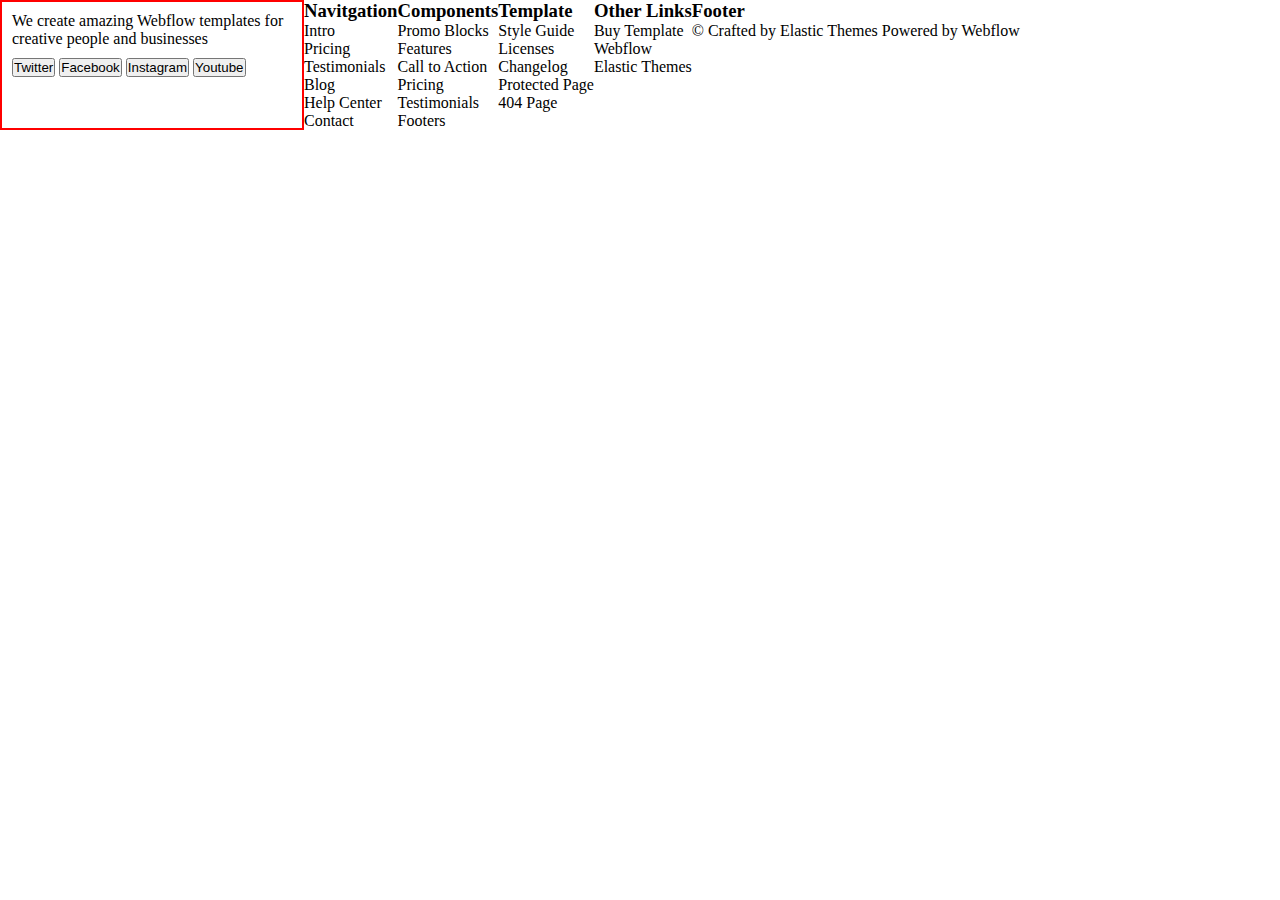
==== Interface 09/index.html @ bb46d6ba "Add Comments" ====
<!DOCTYPE html>
<html lang="en">
<head>
    <meta charset="UTF-8">
    <meta http-equiv="X-UA-Compatible" content="IE=edge">
    <meta name="viewport" content="width=device-width, initial-scale=1.0">
    <title>Interface 09</title>

    <link rel="stylesheet" href="style.css">

</head>
<body>
    <!--Main-->
    <div id="mainContainer">
        <!--Header-->
        <div id="container1">
            <!--Text-->
            <div id="text1">
                <p>We create amazing Webflow templates for creative people and businesses</p>
            </div>
           <!--Iconbox-->
            <div id="iconBox">
                <button>Twitter</button>
                <button>Facebook</button>
                <button>Instagram</button>
                <button>Youtube</button>
            </div>
        </div>
        <!--Navigation-->
        <div id="container2">
           <h3>Navitgation</h3>
           <p>Intro</p>
           <p>Pricing</p>
           <p>Testimonials</p>
           <p>Blog</p>
           <p>Help Center</p>
           <p>Contact</p>

        </div>
        <!--Components-->
        <div id="container3">
            <h3>Components</h3>
            <p>Promo Blocks</p>
            <p>Features</p>
            <p>Call to Action</p>
            <p>Pricing</p>
            <p>Testimonials</p>
            <p>Footers</p>

        </div>
        <!--Template-->
        <div id="container4">
            <h3>Template</h3>
            <p>Style Guide</p>
            <p>Licenses</p>
            <p>Changelog</p>
            <p>Protected Page</p>
            <p>404 Page</p>

        </div>
        <!--Other link-->
        <div id="container5">
            <h3>Other Links</h3>
            <p>Buy Template</p>
            <p>Webflow</p>
            <p>Elastic Themes</p>
        </div>
        <!--Footer-->
        <div id="footer">
            <h3>Footer</h3>
            <p>&#169; Crafted by Elastic Themes   Powered by Webflow</p>
        </div>
    </div>
</body>
</html>
---- Interface 09/style.css ----
*{
    margin: 0;
    padding: 0;
}

body{
    width: 1;
    height: 1;  
}

#mainContainer{
    display: flex;

}
/*Header*/
#container1{
    width: 300px;
    height: 1;
    border: 2px solid red
}

#text1{
    margin: 10px;
}

#iconBox{
    margin: 10px;
}
/*Navigation*/
#container2{
    /* border: 2px solid red */
    
}
/*Components*/
#container3{
    /* border: 2px solid red */
    
}
/*Template*/
#container4{
    /* border: 2px solid red */
    
}
/*LINKS*/
#container5{
    /* border: 2px solid red */
    
}

#footer{
    
    /* border: 2px solid red */
    
}
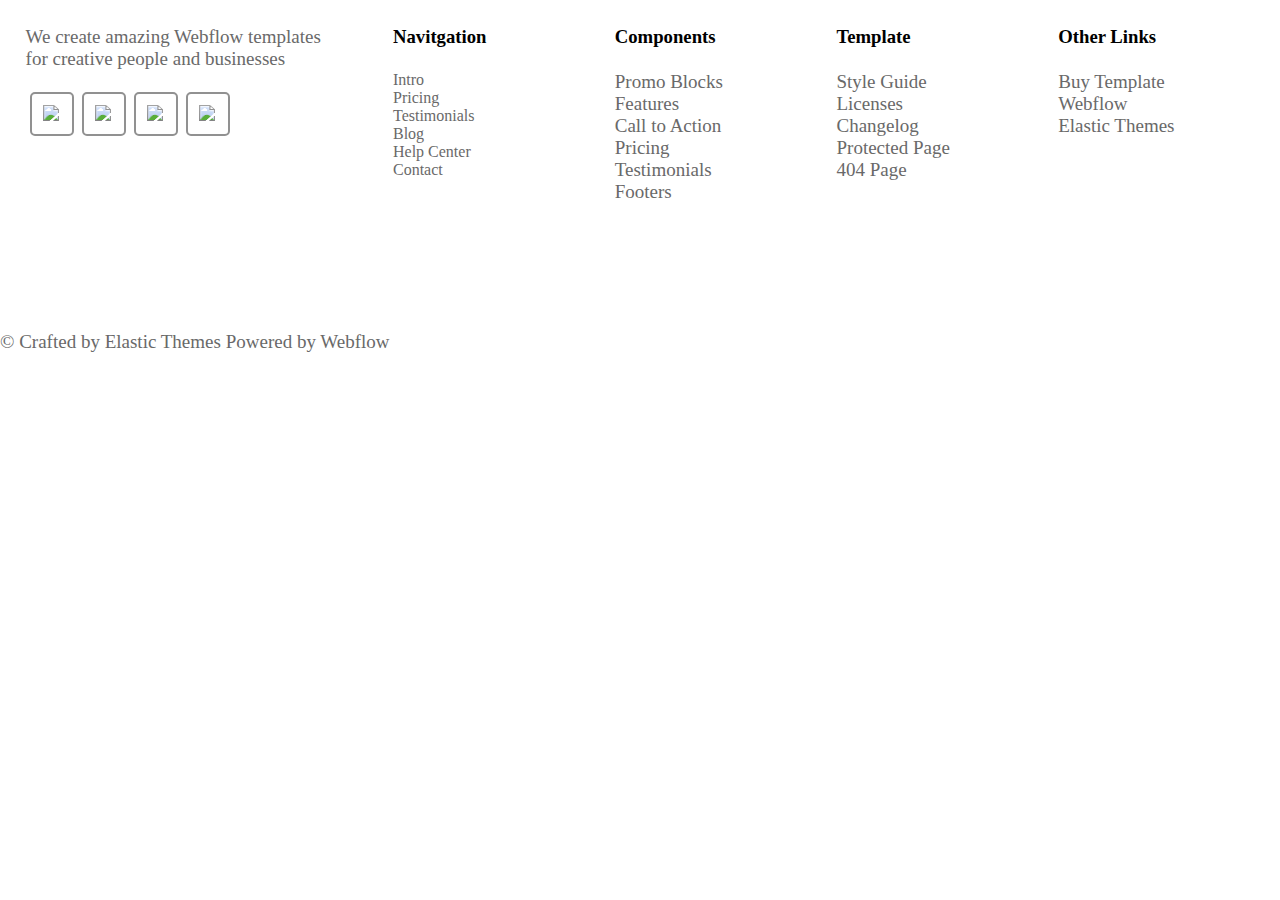
==== commit 351746fa: "Fix list container2" ====
--- a/Interface 09/index.html
+++ b/Interface 09/index.html
@@ -12,31 +12,53 @@
 <body>
     <!--Main-->
     <div id="mainContainer">
+
         <!--Header-->
         <div id="container1">
+
             <!--Text-->
             <div id="text1">
-                <p>We create amazing Webflow templates for creative people and businesses</p>
+                <p>We create amazing Webflow templates<br> for creative people and businesses</p>
             </div>
+
            <!--Iconbox-->
             <div id="iconBox">
-                <button>Twitter</button>
-                <button>Facebook</button>
-                <button>Instagram</button>
-                <button>Youtube</button>
+
+                <div class="iconHolder">
+                    <img src="../image/twitter.png" 
+                alt="Twitter" width="18px"height="18px">
+                </div>
+
+                <div class="iconHolder">
+                    <img src="../image/facebook.png" alt="Facebook"width="18px"height="18px">
+                </div>
+
+
+                <div class="iconHolder">
+                    <img src="../image/instagram.png" 
+                alt="Instagram" width="18px"height="18px">
+                </div>
+
+                <div class="iconHolder">  
+                <img src="../image/youtube.png" alt="Youtube"width="18px"height="18px">
+                </div>
+                
             </div>
         </div>
+
         <!--Navigation-->
         <div id="container2">
            <h3>Navitgation</h3>
-           <p>Intro</p>
-           <p>Pricing</p>
-           <p>Testimonials</p>
-           <p>Blog</p>
-           <p>Help Center</p>
-           <p>Contact</p>
+            <ul>
+                <li><a href="#">Intro</a></li>
+                <li><a href="#">Pricing</a></li>
+                <li><a href="#">Testimonials</a></li>
+                <li><a href="#">Blog</a></li>
+                <li><a href="#">Help Center</a></li>
+                <li><a href="#">Contact</a></li>
+            </ul>
+        </div>
 
-        </div>
         <!--Components-->
         <div id="container3">
             <h3>Components</h3>
@@ -48,6 +70,7 @@
             <p>Footers</p>
 
         </div>
+
         <!--Template-->
         <div id="container4">
             <h3>Template</h3>
@@ -58,6 +81,7 @@
             <p>404 Page</p>
 
         </div>
+
         <!--Other link-->
         <div id="container5">
             <h3>Other Links</h3>
@@ -65,11 +89,12 @@
             <p>Webflow</p>
             <p>Elastic Themes</p>
         </div>
+    </div>
+
         <!--Footer-->
         <div id="footer">
-            <h3>Footer</h3>
             <p>&#169; Crafted by Elastic Themes   Powered by Webflow</p>
         </div>
-    </div>
+   
 </body>
 </html>--- a/Interface 09/style.css
+++ b/Interface 09/style.css
@@ -8,47 +8,80 @@
     height: 1;  
 }
 
+h3{
+    margin-bottom: 15%;
+}
+
+p{ 
+    color: rgb(105, 105, 105);
+    font-size: 19px;
+}
+/*text color and decoration a*/
+a{
+    color: rgb(105, 105, 105);
+    text-decoration: none;
+}
+/* ul bullits remove*/
+ul{
+    list-style-type: none;
+}
+
 #mainContainer{
     display: flex;
-
+    margin-top: 2%;
+    margin-bottom: 10%;
 }
 /*Header*/
 #container1{
-    width: 300px;
-    height: 1;
-    border: 2px solid red
+    width: 25%;
+    /* border: 2px solid red; */
+    margin-right: 5%;
+    margin-left: 2%;
 }
 
 #text1{
-    margin: 10px;
+    margin-bottom:  6%;
 }
 
 #iconBox{
-    margin: 10px;
+    display: flex;
+}
+.iconHolder{
+    display: flex;
+    margin: 4px;
+    width: 40px;
+    height: 40px;
+    border: 2px solid rgb(145, 145, 145);
+    border-radius: 5px;
+    justify-content: center;
+    align-items: center;
 }
 /*Navigation*/
 #container2{
-    /* border: 2px solid red */
-    
+    width: 13%;
+    margin-right: 5%;
+    /* border: 2px solid red */  
 }
 /*Components*/
 #container3{
-    /* border: 2px solid red */
-    
+    width: 13%;
+    margin-right: 5%;
+    /* border: 2px solid red */  
 }
 /*Template*/
 #container4{
-    /* border: 2px solid red */
-    
+    width: 13%;
+    margin-right: 5%;
+    /* border: 2px solid red */   
 }
 /*LINKS*/
 #container5{
-    /* border: 2px solid red */
-    
+    width: 13%;
+    margin-right: 5%;
+    /* border: 2px solid red */  
 }
 
 #footer{
-    
-    /* border: 2px solid red */
-    
+    width: 100%;
+    /* border: 2px solid red */  
 }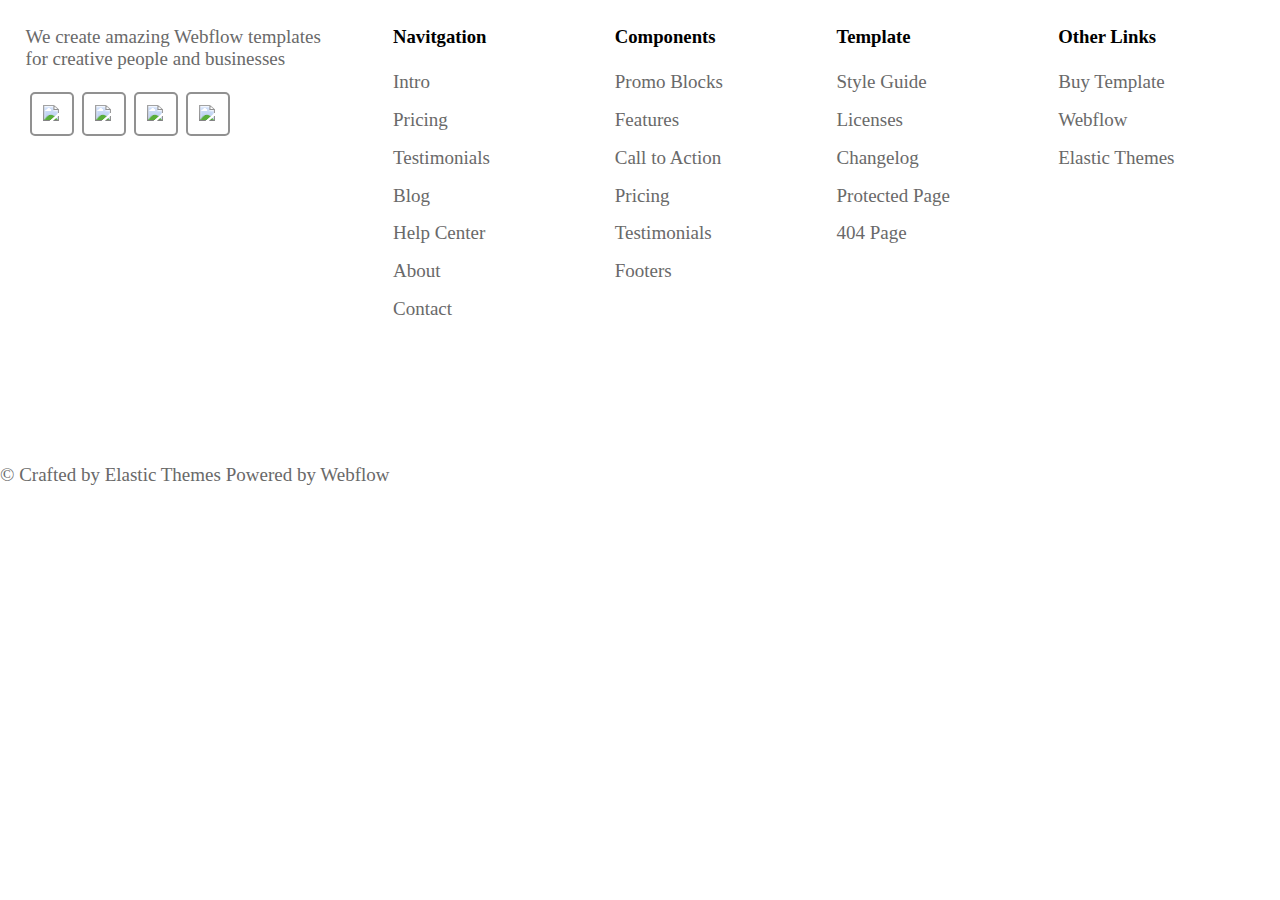
==== commit 80ccea26: "Fix Lists" ====
--- a/Interface 09/index.html
+++ b/Interface 09/index.html
@@ -48,46 +48,63 @@
 
         <!--Navigation-->
         <div id="container2">
+
            <h3>Navitgation</h3>
-            <ul>
-                <li><a href="#">Intro</a></li>
-                <li><a href="#">Pricing</a></li>
-                <li><a href="#">Testimonials</a></li>
-                <li><a href="#">Blog</a></li>
-                <li><a href="#">Help Center</a></li>
-                <li><a href="#">Contact</a></li>
-            </ul>
+
+                <ul>
+                    <li><a href="#">Intro</a></li>
+                    <li><a href="#">Pricing</a></li>
+                    <li><a href="#">Testimonials</a></li>
+                    <li><a href="#">Blog</a></li>
+                    <li><a href="#">Help Center</a></li>
+                    <li><a href="#">About</a></li>
+                    <li><a href="#">Contact</a></li>
+                </ul>
+
         </div>
 
         <!--Components-->
         <div id="container3">
+
             <h3>Components</h3>
-            <p>Promo Blocks</p>
-            <p>Features</p>
-            <p>Call to Action</p>
-            <p>Pricing</p>
-            <p>Testimonials</p>
-            <p>Footers</p>
+
+                <ul>
+                    <li><a href="#">Promo Blocks</a></li>
+                    <li><a href="#">Features</a></li>
+                    <li><a href="#">Call to Action</a></li>
+                    <li><a href="#">Pricing</a></li>
+                    <li><a href="#">Testimonials</a></li>
+                    <li><a href="#">Footers</a></li>
+                </ul>
 
         </div>
 
         <!--Template-->
         <div id="container4">
+
             <h3>Template</h3>
-            <p>Style Guide</p>
-            <p>Licenses</p>
-            <p>Changelog</p>
-            <p>Protected Page</p>
-            <p>404 Page</p>
+
+            <ul>
+                <li><a href="#">Style Guide</a></li>
+                <li><a href="#">Licenses</a></li>
+                <li><a href="#">Changelog</a></li>
+                <li><a href="#">Protected Page</a></li>
+                <li><a href="#">404 Page</a></li>
+            </ul>
 
         </div>
 
         <!--Other link-->
         <div id="container5">
+
             <h3>Other Links</h3>
-            <p>Buy Template</p>
-            <p>Webflow</p>
-            <p>Elastic Themes</p>
+
+            <ul>
+                <li><a href="#">Buy Template</a></li>
+                <li><a href="#">Webflow</a></li>
+                <li><a href="#">Elastic Themes</a></li>  
+            </ul>
+
         </div>
     </div>
 
--- a/Interface 09/style.css
+++ b/Interface 09/style.css
@@ -24,6 +24,12 @@
 /* ul bullits remove*/
 ul{
     list-style-type: none;
+}
+
+li{
+    margin-top: 10%;
+    margin-bottom: 10%;
+    font-size: 19px;
 }
 
 #mainContainer{
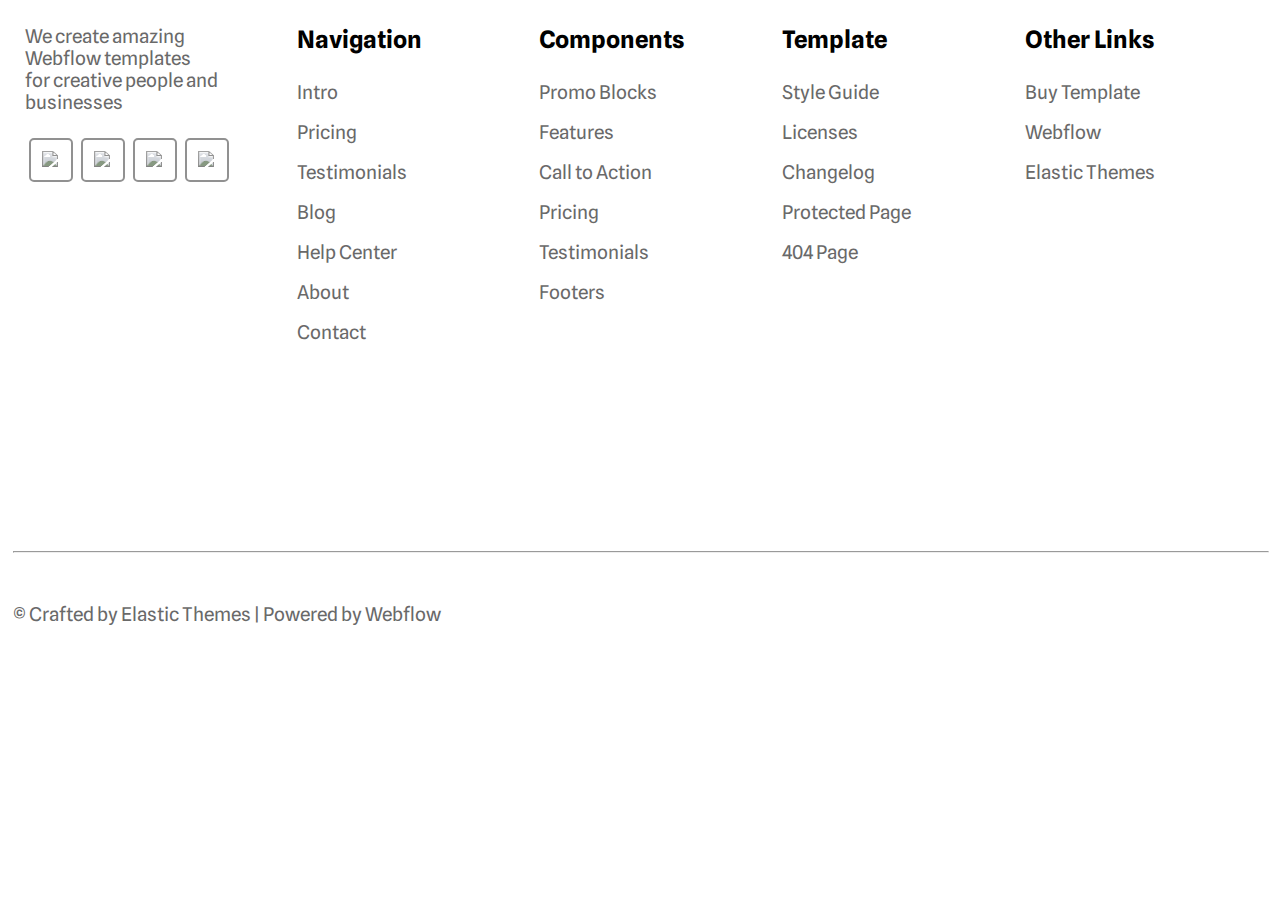
==== commit f1c93039: "Fix Container width" ====
--- a/Interface 09/index.html
+++ b/Interface 09/index.html
@@ -7,6 +7,10 @@
     <title>Interface 09</title>
 
     <link rel="stylesheet" href="style.css">
+
+    <link rel="preconnect" href="https://fonts.googleapis.com">
+    <link rel="preconnect" href="https://fonts.gstatic.com" crossorigin>
+    <link href="https://fonts.googleapis.com/css2?family=Spline+Sans&display=swap" rel="stylesheet">
 
 </head>
 <body>
@@ -49,7 +53,7 @@
         <!--Navigation-->
         <div id="container2">
 
-           <h3>Navitgation</h3>
+           <h2>Navigation</h2>
 
                 <ul>
                     <li><a href="#">Intro</a></li>
@@ -66,7 +70,7 @@
         <!--Components-->
         <div id="container3">
 
-            <h3>Components</h3>
+            <h2>Components</h2>
 
                 <ul>
                     <li><a href="#">Promo Blocks</a></li>
@@ -82,7 +86,7 @@
         <!--Template-->
         <div id="container4">
 
-            <h3>Template</h3>
+            <h2>Template</h2>
 
             <ul>
                 <li><a href="#">Style Guide</a></li>
@@ -97,7 +101,7 @@
         <!--Other link-->
         <div id="container5">
 
-            <h3>Other Links</h3>
+            <h2>Other Links</h2>
 
             <ul>
                 <li><a href="#">Buy Template</a></li>
@@ -107,10 +111,13 @@
 
         </div>
     </div>
-
+        
         <!--Footer-->
         <div id="footer">
-            <p>&#169; Crafted by Elastic Themes   Powered by Webflow</p>
+            <div id="footerBox">
+                <hr>
+                <p>&#169; Crafted by Elastic Themes  |  Powered by Webflow</p>
+            </div>
         </div>
    
 </body>
--- a/Interface 09/style.css
+++ b/Interface 09/style.css
@@ -4,11 +4,12 @@
 }
 
 body{
-    width: 1;
-    height: 1;  
+    width: 99%;
+    height: 99%; 
+    font-family: 'Spline Sans', sans-serif; 
 }
 
-h3{
+h2{
     margin-bottom: 15%;
 }
 
@@ -21,7 +22,7 @@
     color: rgb(105, 105, 105);
     text-decoration: none;
 }
-/* ul bullits remove*/
+/* ul bullit remove*/
 ul{
     list-style-type: none;
 }
@@ -35,23 +36,24 @@
 #mainContainer{
     display: flex;
     margin-top: 2%;
-    margin-bottom: 10%;
+    margin-bottom: 15%;
 }
 /*Header*/
 #container1{
-    width: 25%;
+    width: 100%;
     /* border: 2px solid red; */
     margin-right: 5%;
     margin-left: 2%;
 }
 
 #text1{
-    margin-bottom:  6%;
+    margin-bottom:  10%;
 }
 
 #iconBox{
     display: flex;
 }
+
 .iconHolder{
     display: flex;
     margin: 4px;
@@ -61,28 +63,29 @@
     border-radius: 5px;
     justify-content: center;
     align-items: center;
+    filter: grayscale(80%);
 }
 /*Navigation*/
 #container2{
-    width: 13%;
+    width: 100%;
     margin-right: 5%;
     /* border: 2px solid red */  
 }
 /*Components*/
 #container3{
-    width: 13%;
+    width: 100%;
     margin-right: 5%;
     /* border: 2px solid red */  
 }
 /*Template*/
 #container4{
-    width: 13%;
+    width: 100%;
     margin-right: 5%;
     /* border: 2px solid red */   
 }
 /*LINKS*/
 #container5{
-    width: 13%;
+    width: 100%;
     margin-right: 5%;
     /* border: 2px solid red */  
 }
@@ -90,4 +93,14 @@
 #footer{
     width: 100%;
     /* border: 2px solid red */  
+}
+#footerBox{
+    width: 99%;
+    margin-top: 4%;
+    margin-left: 1%;
+}
+
+hr{
+    width: 100%;
+    margin-bottom: 4%;
 }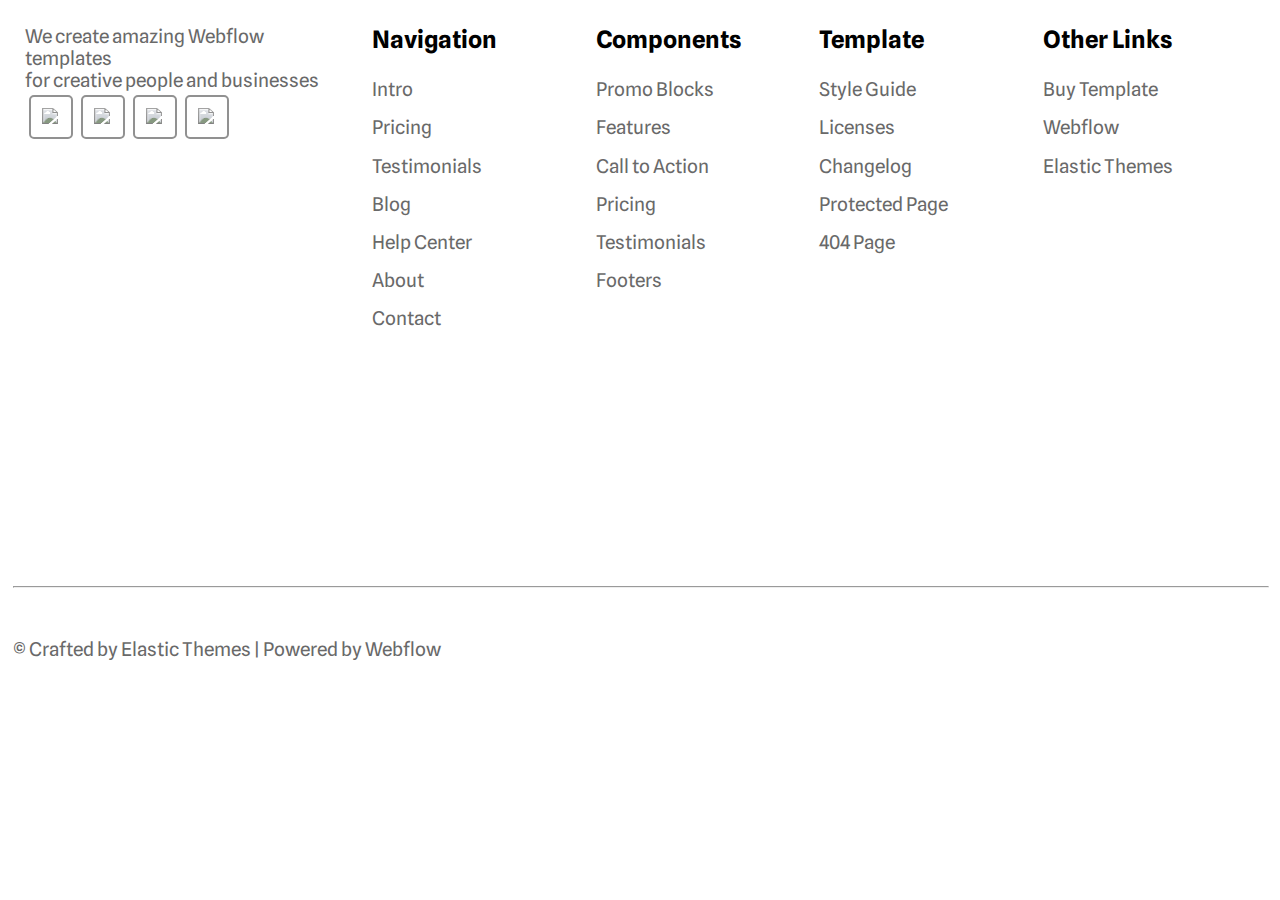
==== commit f3cf54e0: "Trying to fix text1" ====
--- a/Interface 09/index.html
+++ b/Interface 09/index.html
@@ -22,7 +22,7 @@
 
             <!--Text-->
             <div id="text1">
-                <p>We create amazing Webflow templates<br> for creative people and businesses</p>
+                <p>We create amazing Webflow templates <br> for creative people and businesses</p>
             </div>
 
            <!--Iconbox-->
--- a/Interface 09/style.css
+++ b/Interface 09/style.css
@@ -42,12 +42,13 @@
 #container1{
     width: 100%;
     /* border: 2px solid red; */
-    margin-right: 5%;
+    margin-right: 2%;
     margin-left: 2%;
+    padding
 }
 
 #text1{
-    margin-bottom:  10%;
+    width: 100%;
 }
 
 #iconBox{
@@ -67,30 +68,31 @@
 }
 /*Navigation*/
 #container2{
-    width: 100%;
+    width: 50%;
     margin-right: 5%;
     /* border: 2px solid red */  
 }
 /*Components*/
 #container3{
-    width: 100%;
+    width: 50%;
     margin-right: 5%;
     /* border: 2px solid red */  
 }
 /*Template*/
 #container4{
-    width: 100%;
+    width: 50%;
     margin-right: 5%;
     /* border: 2px solid red */   
 }
 /*LINKS*/
 #container5{
-    width: 100%;
+    width: 50%;
     margin-right: 5%;
     /* border: 2px solid red */  
 }
 
 #footer{
+    display: flex;
     width: 100%;
     /* border: 2px solid red */  
 }
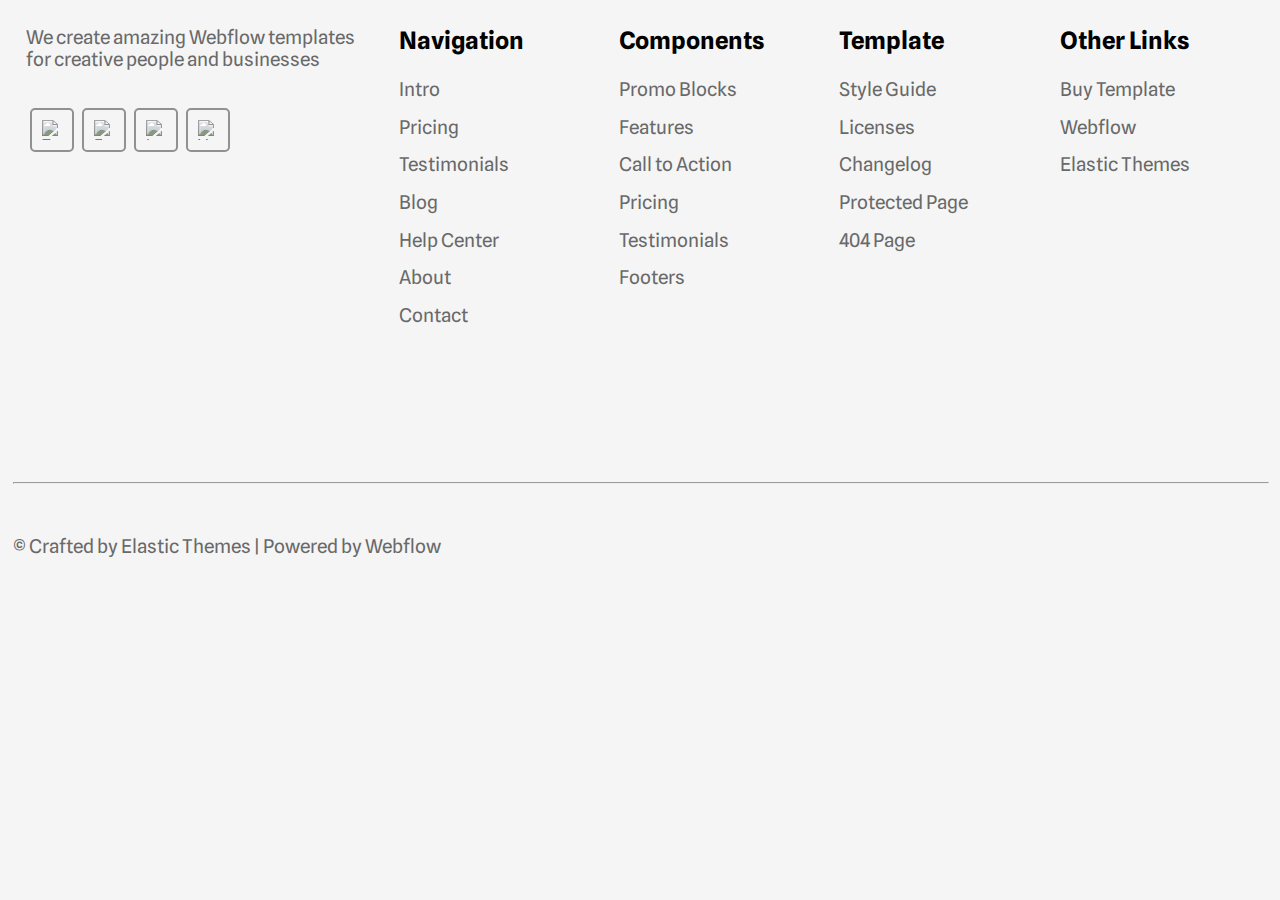
==== commit f4e43272: "Add font page" ====
--- a/Interface 09/index.html
+++ b/Interface 09/index.html
@@ -29,22 +29,22 @@
             <div id="iconBox">
 
                 <div class="iconHolder">
-                    <img src="../image/twitter.png" 
-                alt="Twitter" width="18px"height="18px">
+                    <img src="../image/twitter.png"
+                     alt="Twitter" width="20" height="20">
                 </div>
 
                 <div class="iconHolder">
-                    <img src="../image/facebook.png" alt="Facebook"width="18px"height="18px">
+                    <img src="../image/facebook.png" alt="Facebook" width="20" height="20">
                 </div>
 
 
                 <div class="iconHolder">
-                    <img src="../image/instagram.png" 
-                alt="Instagram" width="18px"height="18px">
+                    <img src="../image/instagram.png" alt="Instagram" width="20" height="20">
                 </div>
 
                 <div class="iconHolder">  
-                <img src="../image/youtube.png" alt="Youtube"width="18px"height="18px">
+                    <img src="../image/youtube.png" 
+                    alt="Youtube"   width="20" height="20">
                 </div>
                 
             </div>
@@ -109,16 +109,18 @@
                 <li><a href="#">Elastic Themes</a></li>  
             </ul>
 
+        </div> 
+    </div>
+
+      <!--Footer-->
+    <div id="footer">
+        <div id="footerBox">
+            <hr>
+            <p>&#169; Crafted by Elastic Themes  |  Powered by Webflow</p>
         </div>
     </div>
+
         
-        <!--Footer-->
-        <div id="footer">
-            <div id="footerBox">
-                <hr>
-                <p>&#169; Crafted by Elastic Themes  |  Powered by Webflow</p>
-            </div>
-        </div>
-   
+      
 </body>
 </html>--- a/Interface 09/style.css
+++ b/Interface 09/style.css
@@ -4,9 +4,10 @@
 }
 
 body{
-    width: 99%;
-    height: 99%; 
+    width: 100%;
+    height: 100%; 
     font-family: 'Spline Sans', sans-serif; 
+    background-color: whitesmoke;
 }
 
 h2{
@@ -36,7 +37,7 @@
 #mainContainer{
     display: flex;
     margin-top: 2%;
-    margin-bottom: 15%;
+    margin-bottom: 7%;
 }
 /*Header*/
 #container1{
@@ -44,11 +45,11 @@
     /* border: 2px solid red; */
     margin-right: 2%;
     margin-left: 2%;
-    padding
 }
 
 #text1{
     width: 100%;
+    margin-bottom: 10%;
 }
 
 #iconBox{
@@ -65,32 +66,37 @@
     justify-content: center;
     align-items: center;
     filter: grayscale(80%);
+    
+    
 }
 /*Navigation*/
 #container2{
-    width: 50%;
+    width: 45%;
     margin-right: 5%;
     /* border: 2px solid red */  
 }
 /*Components*/
 #container3{
-    width: 50%;
+    width: 45%;
     margin-right: 5%;
     /* border: 2px solid red */  
 }
 /*Template*/
 #container4{
-    width: 50%;
+    width: 45%;
     margin-right: 5%;
     /* border: 2px solid red */   
 }
 /*LINKS*/
 #container5{
-    width: 50%;
+    width: 45%;
     margin-right: 5%;
     /* border: 2px solid red */  
 }
-
+hr{
+    width: 99%;
+    margin-bottom: 4%;
+}
 #footer{
     display: flex;
     width: 100%;
@@ -102,7 +108,3 @@
     margin-left: 1%;
 }
 
-hr{
-    width: 100%;
-    margin-bottom: 4%;
-}